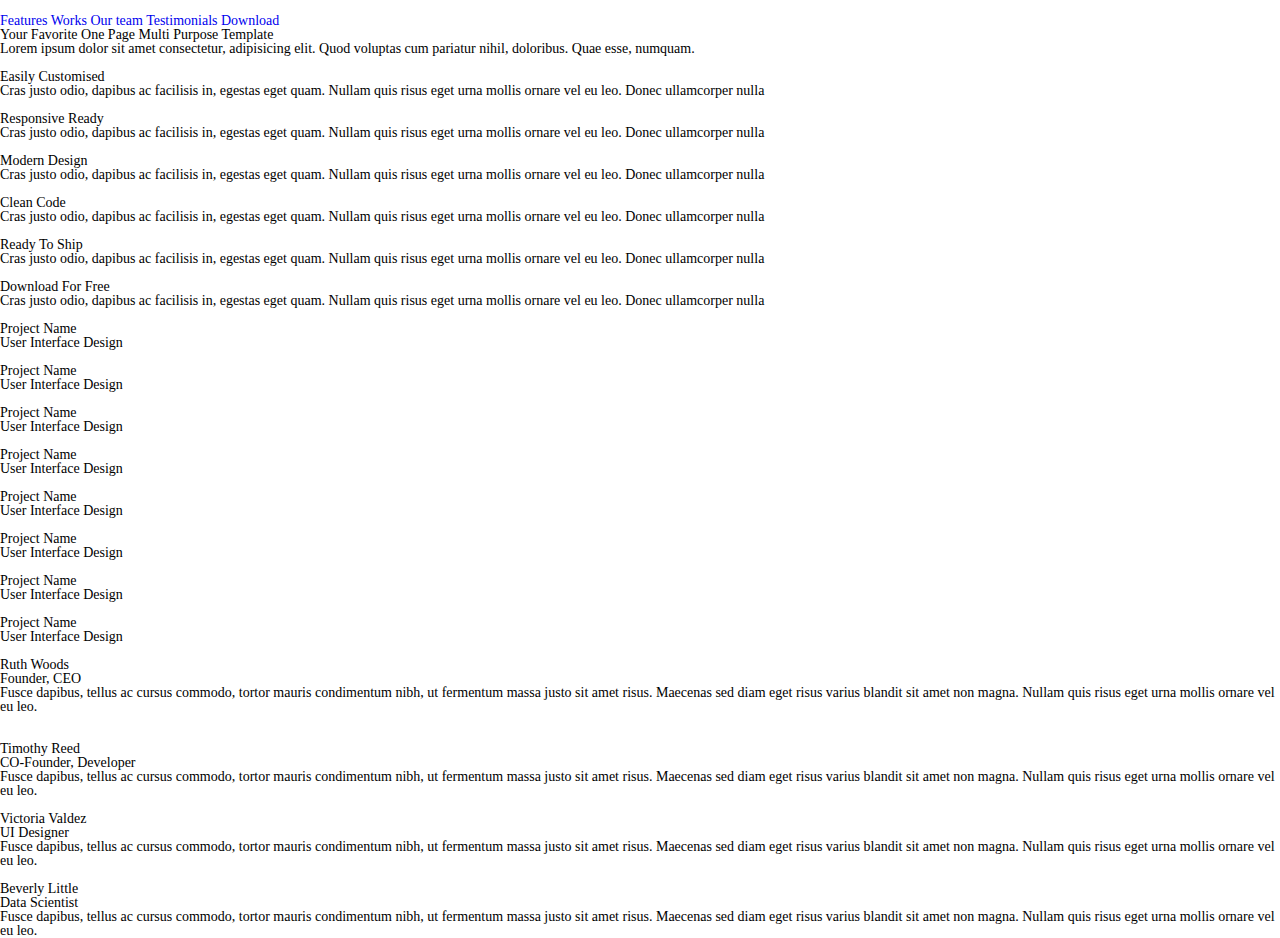
==== activebox.html @ 8c089a13 "Add files via upload" ====
<!DOCTYPE Html>
<html lang="ru"> 
	<head>
		<script src="js/script.js"></script>
		<title>HTML-тэги</title>
		<meta http-equiv="Content type" content="text/html; charset=UTF-8" />
		<link rel="stylesheet" href="css/style.css">
		<link href="https://fonts.googleapis.com/css2?family=Cardo:ital@1&family=Open+Sans:wght@700&family=Raleway:wght@400;600;700&display=swap" rel="stylesheet">
	</head>
		<body>

<svg style="display: none;">
	<symbol id="facebook" viewBox="0 0 96.124 96.123">
		<g>
			<path d="M72.089,0.02L59.624,0C45.62,0,36.57,9.285,36.57,23.656v10.907H24.037c-1.083,0-1.96,0.878-1.96,1.961v15.803
			c0,1.083,0.878,1.96,1.96,1.96h12.533v39.876c0,1.083,0.877,1.96,1.96,1.96h16.352c1.083,0,1.96-0.878,1.96-1.96V54.287h14.654
			c1.083,0,1.96-0.877,1.96-1.96l0.006-15.803c0-0.52-0.207-1.018-0.574-1.386c-0.367-0.368-0.867-0.575-1.387-0.575H56.842v-9.246
			c0-4.444,1.059-6.7,6.848-6.7l8.397-0.003c1.082,0,1.959-0.878,1.959-1.96V1.98C74.046,0.899,73.17,0.022,72.089,0.02z"/>
		</g>
	</symbol>
</svg>

			<header class="header">
				<div class="container">
					<div class="header__inner">
						<div class="header__logo">
							<img src="img/logo.png" alt="">
						</div>

						<nav class="nav">
							<a href="#" class="nav__link">Features</a>
							<a href="#" class="nav__link">Works</a>
							<a href="#" class="nav__link">Our team</a>
							<a href="#" class="nav__link">Testimonials</a>
							<a href="#" class="nav__link">Download</a>
						</nav>
					</div>
				</div>
			</header>

			<div class="intro">
				<div class="container">
					<div class="intro__inner">
						<h1 class="intro__title">Your Favorite One Page Multi Purpose Template</h1>
						<h2 class="intro__subtitle">Lorem ipsum dolor sit amet consectetur, adipisicing elit. Quod voluptas cum pariatur nihil, doloribus. Quae esse, numquam.</h2>
						<a class="btn btn--red"href="#">Find out more</a>
					</div>
				</div>
			</div>

			<div class="container">
				<div class="features">
					<div class="features__item">
						<img class="features__icon" src="img/features/feature-1.png" alt="">
						<h4 class="features__title">Easily Customised</h4>
						<div class="features__text">Cras justo odio, dapibus ac facilisis in, egestas eget quam. Nullam quis risus eget urna mollis ornare vel eu leo. Donec ullamcorper nulla</div>
					</div>
					<div class="features__item">
						<img class="features__icon" src="img/features/feature-2.png" alt="">
						<h4 class="features__title">Responsive Ready</h4>
						<div class="features__text">Cras justo odio, dapibus ac facilisis in, egestas eget quam. Nullam quis risus eget urna mollis ornare vel eu leo. Donec ullamcorper nulla</div>
					</div>
					<div class="features__item">
						<img class="features__icon" src="img/features/feature-3.png" alt="">
						<h4 class="features__title">Modern Design</h4>
						<div class="features__text">Cras justo odio, dapibus ac facilisis in, egestas eget quam. Nullam quis risus eget urna mollis ornare vel eu leo. Donec ullamcorper nulla</div>
					</div>
					<div class="features__item">
						<img class="features__icon" src="img/features/feature-4.png" alt="">
						<h4 class="features__title">Clean Code</h4>
						<div class="features__text">Cras justo odio, dapibus ac facilisis in, egestas eget quam. Nullam quis risus eget urna mollis ornare vel eu leo. Donec ullamcorper nulla</div>
					</div>
					<div class="features__item">
						<img class="features__icon" src="img/features/feature-5.png" alt="">
						<h4 class="features__title">Ready To Ship</h4>
						<div class="features__text">Cras justo odio, dapibus ac facilisis in, egestas eget quam. Nullam quis risus eget urna mollis ornare vel eu leo. Donec ullamcorper nulla</div>
					</div>
					<div class="features__item">
						<img class="features__icon" src="img/features/feature-6.png" alt="">
						<h4 class="features__title">Download For Free</h4>
						<div class="features__text">Cras justo odio, dapibus ac facilisis in, egestas eget quam. Nullam quis risus eget urna mollis ornare vel eu leo. Donec ullamcorper nulla</div>
					</div>
				</div>
			</div>

			<div class="works">
				<div class="works__item">
					<img class="works__image" src="img/work/work-1.png" alt="">
					<div class="works__content">
						<div class="works__title">Project Name</div>
						<div class="works__text">User Interface Design</div>
					</div>
				</div>
				<div class="works__item">
					<img class="works__image" src="img/work/work-2.png" alt="">
					<div class="works__content">
						<div class="works__title">Project Name</div>
						<div class="works__text">User Interface Design</div>
					</div>
				</div>
				<div class="works__item">
					<img class="works__image" src="img/work/work-3.png" alt="">
					<div class="works__content">
						<div class="works__title">Project Name</div>
						<div class="works__text">User Interface Design</div>
					</div>
				</div>
				<div class="works__item">
					<img class="works__image" src="img/work/work-4.png" alt="">
					<div class="works__content">
						<div class="works__title">Project Name</div>
						<div class="works__text">User Interface Design</div>
					</div>
				</div>
				<div class="works__item">
					<img class="works__image" src="img/work/work-5.png" alt="">
					<div class="works__content">
						<div class="works__title">Project Name</div>
						<div class="works__text">User Interface Design</div>
					</div>
				</div>
				<div class="works__item">
					<img class="works__image" src="img/work/work-6.png" alt="">
					<div class="works__content">
						<div class="works__title">Project Name</div>
						<div class="works__text">User Interface Design</div>
					</div>
				</div>
				<div class="works__item">
					<img class="works__image" src="img/work/work-7.png" alt="">
					<div class="works__content">
						<div class="works__title">Project Name</div>
						<div class="works__text">User Interface Design</div>
					</div>
				</div>
				<div class="works__item">
					<img class="works__image" src="img/work/work-8.png" alt="">
					<div class="works__content">
						<div class="works__title">Project Name</div>
						<div class="works__text">User Interface Design</div>
					</div>
				</div>
			</div>

			<div class="team">
				<div class="container">
					<div class="team__inner">

						<div class="team__item">
							<img class="team__image" src="img/team/team-1.png" alt="">
							<div class="team__name">Ruth Woods</div>
							<div class="team__prof">Founder, CEO</div>
							<div class="team__text"><p>Fusce dapibus, tellus ac cursus commodo, tortor mauris condimentum nibh, ut fermentum massa justo sit amet risus. Maecenas sed diam eget risus varius blandit sit amet non magna. Nullam quis risus eget urna mollis ornare vel eu leo.</p></div>
							<div class="social">
								<a href="#" class="social__item">
									<img src="img/social/facebook.svg" height="18" alt="">
								</a>
								<a href="#" class="social__item">
									<img src="img/social/facebook.svg" height="18" alt="">
								</a>
								<a href="#" class="social__item">
									<img src="img/social/facebook.svg" height="18" alt="">
								</a>
							</div>
						</div>

						<div class="team__item">
							<img class="team__image" src="img/team/team-2.png" alt="">
							<div class="team__name">Timothy Reed</div>
							<div class="team__prof">CO-Founder, Developer</div>
							<div class="team__text"><p>Fusce dapibus, tellus ac cursus commodo, tortor mauris condimentum nibh, ut fermentum massa justo sit amet risus. Maecenas sed diam eget risus varius blandit sit amet non magna. Nullam quis risus eget urna mollis ornare vel eu leo.</p></div>
							<div class="team__social"></div>
						</div>

						<div class="team__item">
							<img class="team__image" src="img/team/team-3.png" alt="">
							<div class="team__name">Victoria Valdez</div>
							<div class="team__prof">UI Designer</div>
							<div class="team__text"><p>Fusce dapibus, tellus ac cursus commodo, tortor mauris condimentum nibh, ut fermentum massa justo sit amet risus. Maecenas sed diam eget risus varius blandit sit amet non magna. Nullam quis risus eget urna mollis ornare vel eu leo.</p></div>
							<div class="team__social"></div>
						</div>

						<div class="team__item">
							<img class="team__image" src="img/team/team-4.png" alt="">
							<div class="team__name">Beverly Little</div>
							<div class="team__prof">Data Scientist</div>
							<div class="team__text"><p>Fusce dapibus, tellus ac cursus commodo, tortor mauris condimentum nibh, ut fermentum massa justo sit amet risus. Maecenas sed diam eget risus varius blandit sit amet non magna. Nullam quis risus eget urna mollis ornare vel eu leo.</p></div>
							<div class="team__social"></div>
						</div>
					</div>
				</div>
			</div>

		</body> 
	</html>
---- css/style.css ----
/*Обнуление*/
*{padding: 0;margin: 0;border: 0;}
*,*:before,*:after{-moz-box-sizing: border-box;-webkit-box-sizing: border-box;box-sizing: border-box;}
:focus,:active{outline: none;}
a:focus,a:active{outline: none;}
nav,footer,header,aside{display: block;}
html,body{height:100%;width:100%;font-size:100%;line-height:1;font-size:14px;-ms-text-size-adjust:100%;-moz-text-size-adjust:100%;-webkit-text-size-adjust:100%;}
input,button,textarea{font-family:inherit;}
input::-ms-clear{display: none;}
button{cursor: pointer;}
button::-moz-focus-inner{padding:0;border:0;}
a,a:visited{text-decoration: none;}
a:hover{text-decoration: none;}
ul li{list-style: none;}
img{vertical-align: top;}
h1,h2,h3,h4,h5,h6{font-size:inherit;font-weight: inherit;}
/*--------------------*/

.wrapper {
	max-width: 1213px;
	margin: 0 auto;
	display: flex;
	flex-direction: column;
}

.main-block {
	display: flex;
  	justify-content: center;
  	flex-wrap: wrap;
  	padding: 175px 0;
}

.main-block__info {
	margin: 0 100px;
	text-align: center;
	padding: 150px 0 0 0;
}

.main-block__title {
	font-size: 72px;
	font-weight: bold;
	line-height: 25px;
	font-family: 'kosko_boldbold';
}

.main-block__p {
    font-family: 'kosko_regularregular';
	font-size: 30px;
	line-height: 30px;
	text-transform: uppercase;
	padding-top: 24px;
}


.main-block__text {
    font-family: 'kosko_regularregular';
	font-size: 24px;
	line-height: 25px;
	padding-top: 60px;
	max-width: 513px;
}

.footer {
	max-width: 500px;
	margin: 0 auto;
	padding-top: 30px;
}

.footer-row {
	display: flex;
	justify-content: space-between;
}

.footer-row__link a {
	color: #ccc;
}


.footer-row__link a:visited {
	color: #ccc;
}

.footer-row__link {
	transition: 0.5s;
	color: #ccc;
	font-family: "kosko_regularregular";
	font-size: 24px;
	font-weight: 400;
	line-height: 25px;
	padding: 0 30px 30px 30px;
}
.footer-row__link a:hover {
	color: #000;
}


@font-face {
    font-family: 'kosko_regularregular';
    src: url('../fonts/koskoregular-regular.woff2') format('woff2'),
         url('../fonts/koskoregular-regular.woff') format('woff');
    font-weight: normal;
    font-style: normal;
}


@font-face {
    font-family: 'kosko_boldbold';
    src: url('../fonts/koskobold-bold.woff2') format('woff2'),
         url('../fonts/koskobold-bold.woff') format('woff');
    font-weight: normal;
    font-style: normal;
}

.btn {
	display: none;
}
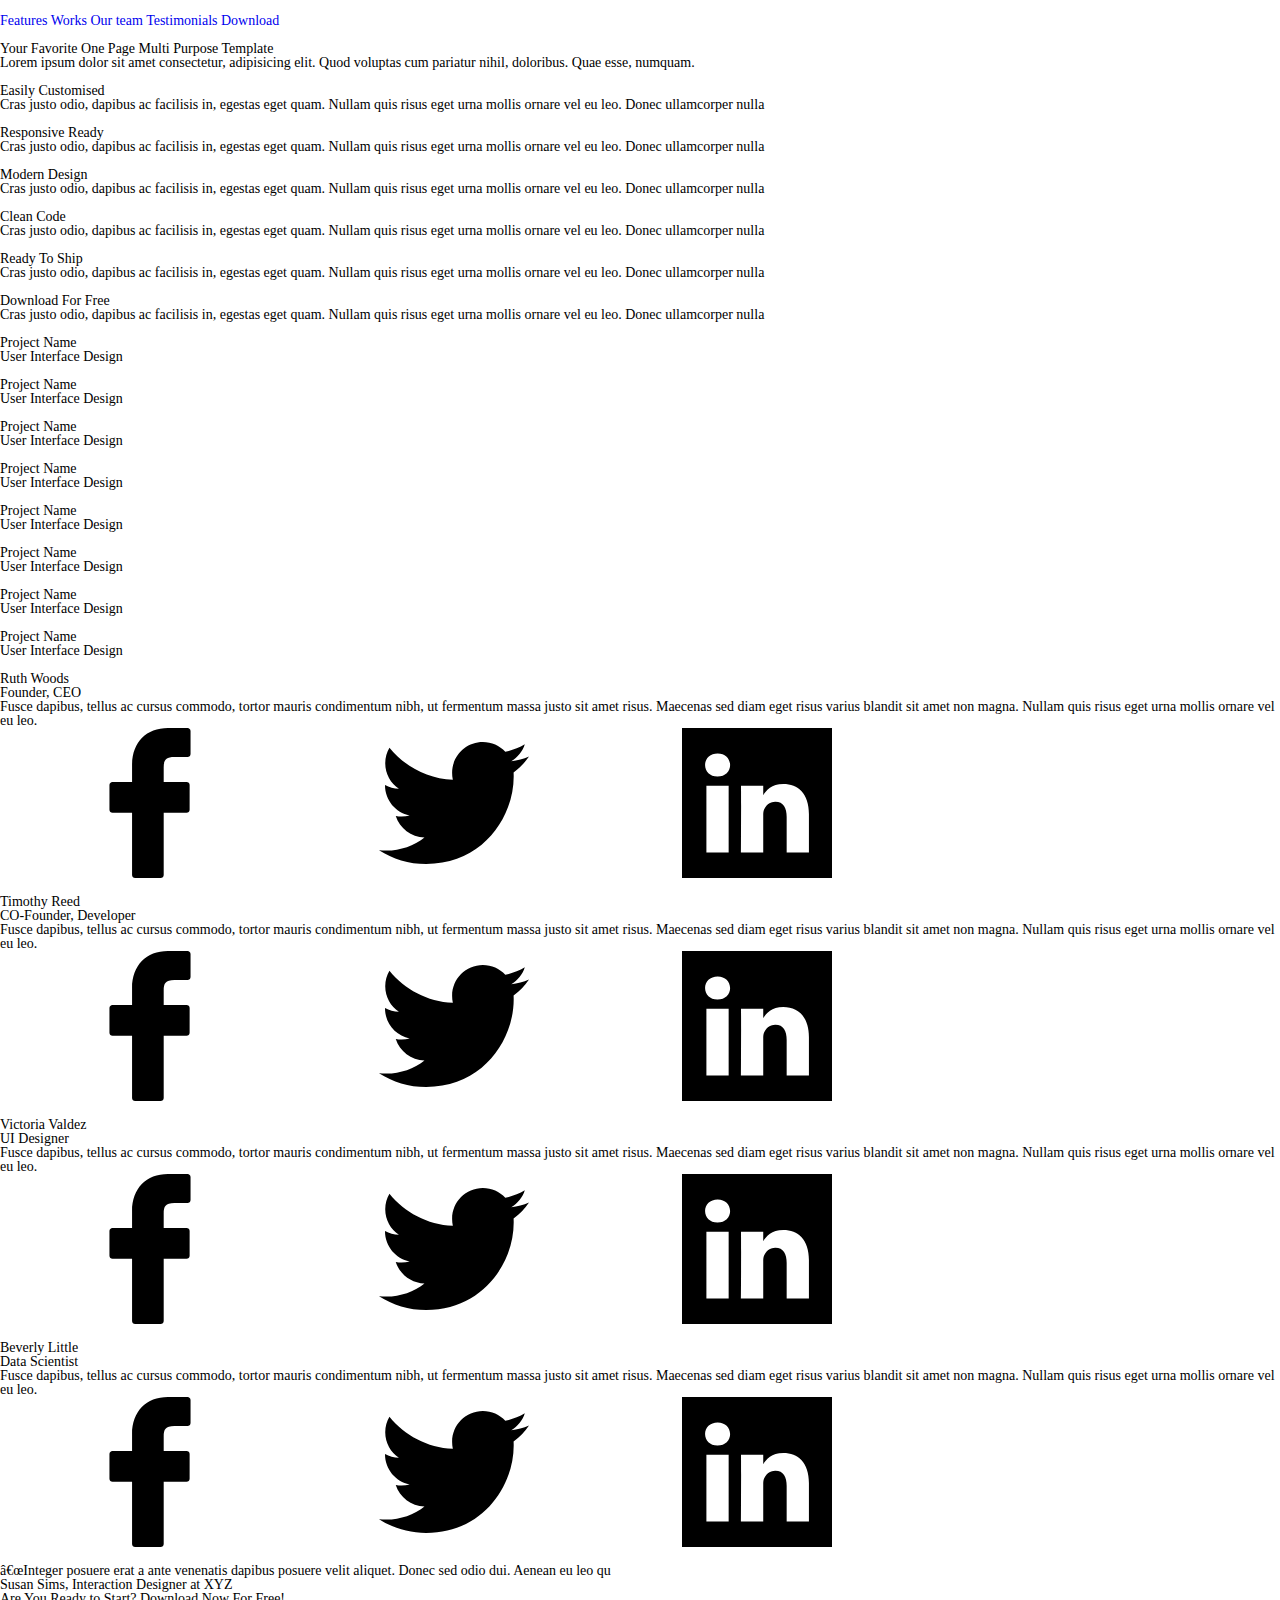
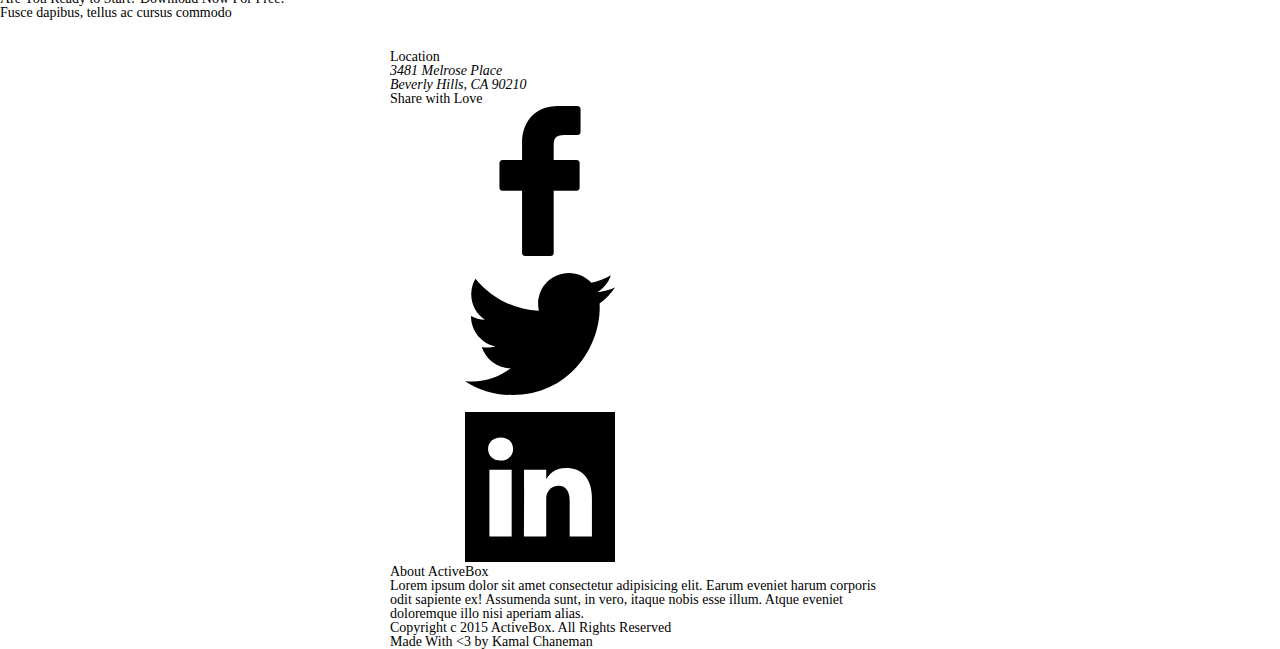
==== commit 75e4f15e: "Add files via upload" ====
--- a/activebox.html
+++ b/activebox.html
@@ -5,7 +5,8 @@
 		<title>HTML-тэги</title>
 		<meta http-equiv="Content type" content="text/html; charset=UTF-8" />
 		<link rel="stylesheet" href="css/style.css">
-		<link href="https://fonts.googleapis.com/css2?family=Cardo:ital@1&family=Open+Sans:wght@700&family=Raleway:wght@400;600;700&display=swap" rel="stylesheet">
+		<link href="https://fonts.googleapis.com/css2?family=Cardo:ital@1&family=Open+Sans:wght@700&family=Raleway:wght@300;400;600;700&display=swap" rel="stylesheet">
+		<meta name="viewport" content="width=device-width, initial-scale=1">
 	</head>
 		<body>
 
@@ -18,6 +19,31 @@
 			c0-4.444,1.059-6.7,6.848-6.7l8.397-0.003c1.082,0,1.959-0.878,1.959-1.96V1.98C74.046,0.899,73.17,0.022,72.089,0.02z"/>
 		</g>
 	</symbol>
+
+	<symbol id="twitter" viewBox="0 0 512 512">
+		<g>
+		<path d="M512,97.248c-19.04,8.352-39.328,13.888-60.48,16.576c21.76-12.992,38.368-33.408,46.176-58.016
+			c-20.288,12.096-42.688,20.64-66.56,25.408C411.872,60.704,384.416,48,354.464,48c-58.112,0-104.896,47.168-104.896,104.992
+			c0,8.32,0.704,16.32,2.432,23.936c-87.264-4.256-164.48-46.08-216.352-109.792c-9.056,15.712-14.368,33.696-14.368,53.056
+			c0,36.352,18.72,68.576,46.624,87.232c-16.864-0.32-33.408-5.216-47.424-12.928c0,0.32,0,0.736,0,1.152
+			c0,51.008,36.384,93.376,84.096,103.136c-8.544,2.336-17.856,3.456-27.52,3.456c-6.72,0-13.504-0.384-19.872-1.792
+			c13.6,41.568,52.192,72.128,98.08,73.12c-35.712,27.936-81.056,44.768-130.144,44.768c-8.608,0-16.864-0.384-25.12-1.44
+			C46.496,446.88,101.6,464,161.024,464c193.152,0,298.752-160,298.752-298.688c0-4.64-0.16-9.12-0.384-13.568
+			C480.224,136.96,497.728,118.496,512,97.248z"/>
+		</g>
+	</symbol>
+
+	<symbol id="linkedin" viewBox="0 0 455 455">
+		<g>
+	<path style="fill-rule:evenodd;clip-rule:evenodd;" d="M246.4,204.35v-0.665c-0.136,0.223-0.324,0.446-0.442,0.665H246.4z"/>
+	<path style="fill-rule:evenodd;clip-rule:evenodd;" d="M0,0v455h455V0H0z M141.522,378.002H74.016V174.906h67.506V378.002z
+		 M107.769,147.186h-0.446C84.678,147.186,70,131.585,70,112.085c0-19.928,15.107-35.087,38.211-35.087
+		c23.109,0,37.31,15.159,37.752,35.087C145.963,131.585,131.32,147.186,107.769,147.186z M385,378.002h-67.524V269.345
+		c0-27.291-9.756-45.92-34.195-45.92c-18.664,0-29.755,12.543-34.641,24.693c-1.776,4.34-2.24,10.373-2.24,16.459v113.426h-67.537
+		c0,0,0.905-184.043,0-203.096H246.4v28.779c8.973-13.807,24.986-33.547,60.856-33.547c44.437,0,77.744,29.02,77.744,91.398V378.002
+		z"/>
+</g>
+	</symbol>
 </svg>
 
 			<header class="header">
@@ -34,6 +60,10 @@
 							<a href="#" class="nav__link">Testimonials</a>
 							<a href="#" class="nav__link">Download</a>
 						</nav>
+
+						<button class="burger" type="button">
+							<span class="burger__item"></span>
+						</button>
 					</div>
 				</div>
 			</header>
@@ -153,13 +183,19 @@
 							<div class="team__text"><p>Fusce dapibus, tellus ac cursus commodo, tortor mauris condimentum nibh, ut fermentum massa justo sit amet risus. Maecenas sed diam eget risus varius blandit sit amet non magna. Nullam quis risus eget urna mollis ornare vel eu leo.</p></div>
 							<div class="social">
 								<a href="#" class="social__item">
-									<img src="img/social/facebook.svg" height="18" alt="">
-								</a>
-								<a href="#" class="social__item">
-									<img src="img/social/facebook.svg" height="18" alt="">
-								</a>
-								<a href="#" class="social__item">
-									<img src="img/social/facebook.svg" height="18" alt="">
+									<svg class="social__icon">
+										<use xlink:href="#facebook"></use>
+									</svg>
+								</a>
+								<a href="#" class="social__item">
+									<svg class="social__icon">
+										<use xlink:href="#twitter"></use>
+									</svg>
+								</a>
+								<a href="#" class="social__item">
+									<svg class="social__icon">
+										<use xlink:href="#linkedin"></use>
+									</svg>
 								</a>
 							</div>
 						</div>
@@ -169,7 +205,23 @@
 							<div class="team__name">Timothy Reed</div>
 							<div class="team__prof">CO-Founder, Developer</div>
 							<div class="team__text"><p>Fusce dapibus, tellus ac cursus commodo, tortor mauris condimentum nibh, ut fermentum massa justo sit amet risus. Maecenas sed diam eget risus varius blandit sit amet non magna. Nullam quis risus eget urna mollis ornare vel eu leo.</p></div>
-							<div class="team__social"></div>
+							<div class="social">
+								<a href="#" class="social__item">
+									<svg class="social__icon">
+										<use xlink:href="#facebook"></use>
+									</svg>
+								</a>
+								<a href="#" class="social__item">
+									<svg class="social__icon">
+										<use xlink:href="#twitter"></use>
+									</svg>
+								</a>
+								<a href="#" class="social__item">
+									<svg class="social__icon">
+										<use xlink:href="#linkedin"></use>
+									</svg>
+								</a>
+							</div>
 						</div>
 
 						<div class="team__item">
@@ -177,7 +229,23 @@
 							<div class="team__name">Victoria Valdez</div>
 							<div class="team__prof">UI Designer</div>
 							<div class="team__text"><p>Fusce dapibus, tellus ac cursus commodo, tortor mauris condimentum nibh, ut fermentum massa justo sit amet risus. Maecenas sed diam eget risus varius blandit sit amet non magna. Nullam quis risus eget urna mollis ornare vel eu leo.</p></div>
-							<div class="team__social"></div>
+							<div class="social">
+								<a href="#" class="social__item">
+									<svg class="social__icon">
+										<use xlink:href="#facebook"></use>
+									</svg>
+								</a>
+								<a href="#" class="social__item">
+									<svg class="social__icon">
+										<use xlink:href="#twitter"></use>
+									</svg>
+								</a>
+								<a href="#" class="social__item">
+									<svg class="social__icon">
+										<use xlink:href="#linkedin"></use>
+									</svg>
+								</a>
+							</div>
 						</div>
 
 						<div class="team__item">
@@ -185,11 +253,101 @@
 							<div class="team__name">Beverly Little</div>
 							<div class="team__prof">Data Scientist</div>
 							<div class="team__text"><p>Fusce dapibus, tellus ac cursus commodo, tortor mauris condimentum nibh, ut fermentum massa justo sit amet risus. Maecenas sed diam eget risus varius blandit sit amet non magna. Nullam quis risus eget urna mollis ornare vel eu leo.</p></div>
-							<div class="team__social"></div>
-						</div>
-					</div>
-				</div>
-			</div>
+							<div class="social">
+								<a href="#" class="social__item">
+									<svg class="social__icon">
+										<use xlink:href="#facebook"></use>
+									</svg>
+								</a>
+								<a href="#" class="social__item">
+									<svg class="social__icon">
+										<use xlink:href="#twitter"></use>
+									</svg>
+								</a>
+								<a href="#" class="social__item">
+									<svg class="social__icon">
+										<use xlink:href="#linkedin"></use>
+									</svg>
+								</a>
+							</div>
+						</div>
+					</div>
+				</div>
+			</div>
+
+			<div class="reviews">
+				<div class="container">
+					<div class="reviews__item">
+						<div class="reviews__photo">
+							<img class="reviews__img" src="img/review/review-1.png" alt="">
+						</div>
+						<div class="reviews__content">
+							<div class="reviews__text">“Integer posuere erat a ante venenatis dapibus posuere velit aliquet. Donec sed odio dui. Aenean eu leo qu</div>
+							<div class="reviews__author">Susan Sims, Interaction Designer at XYZ</div>
+						</div>
+					</div>
+				</div>
+			</div>
+
+			<div class="download">
+				<div class="container">
+					<h3 class="download__title">Are You Ready to Start? Download Now For Free!</h3>
+					<div class="download__text"><p>Fusce dapibus, tellus ac cursus commodo</p></div>
+					<a class="btn btn--red btn--long" href="" class="download__here">Download Here</a>
+				</div>
+			</div>
+
+			<footer class="footer">
+				<div class="container">
+
+					<div class="footer__inner">
+						<div class="footer__item">
+							<div class="footer__title">Location</div>
+							<address class="footer__address">
+								<div>3481 Melrose Place</div>
+								<div>Beverly Hills, CA 90210</div>
+							</address>
+						</div>
+
+						<div class="footer__item">
+							<div class="footer__title">Share with Love</div>
+							<div class="social social--footer">
+								<a href="#" class="social__item">
+									<svg class="social__icon">
+										<use xlink:href="#facebook"></use>
+									</svg>
+								</a>
+								<a href="#" class="social__item">
+									<svg class="social__icon">
+										<use xlink:href="#twitter"></use>
+									</svg>
+								</a>
+								<a href="#" class="social__item">
+									<svg class="social__icon">
+										<use xlink:href="#linkedin"></use>
+									</svg>
+								</a>
+							</div>
+						</div>
+
+						<div class="footer__item">
+							<div class="footer__title">About ActiveBox</div>
+							<div class="footer__text">Lorem ipsum dolor sit amet consectetur adipisicing elit. Earum eveniet harum corporis odit sapiente ex! Assumenda sunt, in vero, itaque nobis esse illum. Atque eveniet doloremque illo nisi aperiam alias.</div>
+						</div>
+					</div>
+
+				</div>
+
+				<div class="copyright">
+					<div class="container">
+						<div class="copyright__text">
+							<div>Copyright c 2015 ActiveBox. All Rights Reserved</div> 
+							<div>Made With <3 <span>by Kamal Chaneman</span></div>
+						</div>
+					</div>
+				
+				</div>
+			</footer>
 
 		</body> 
 	</html>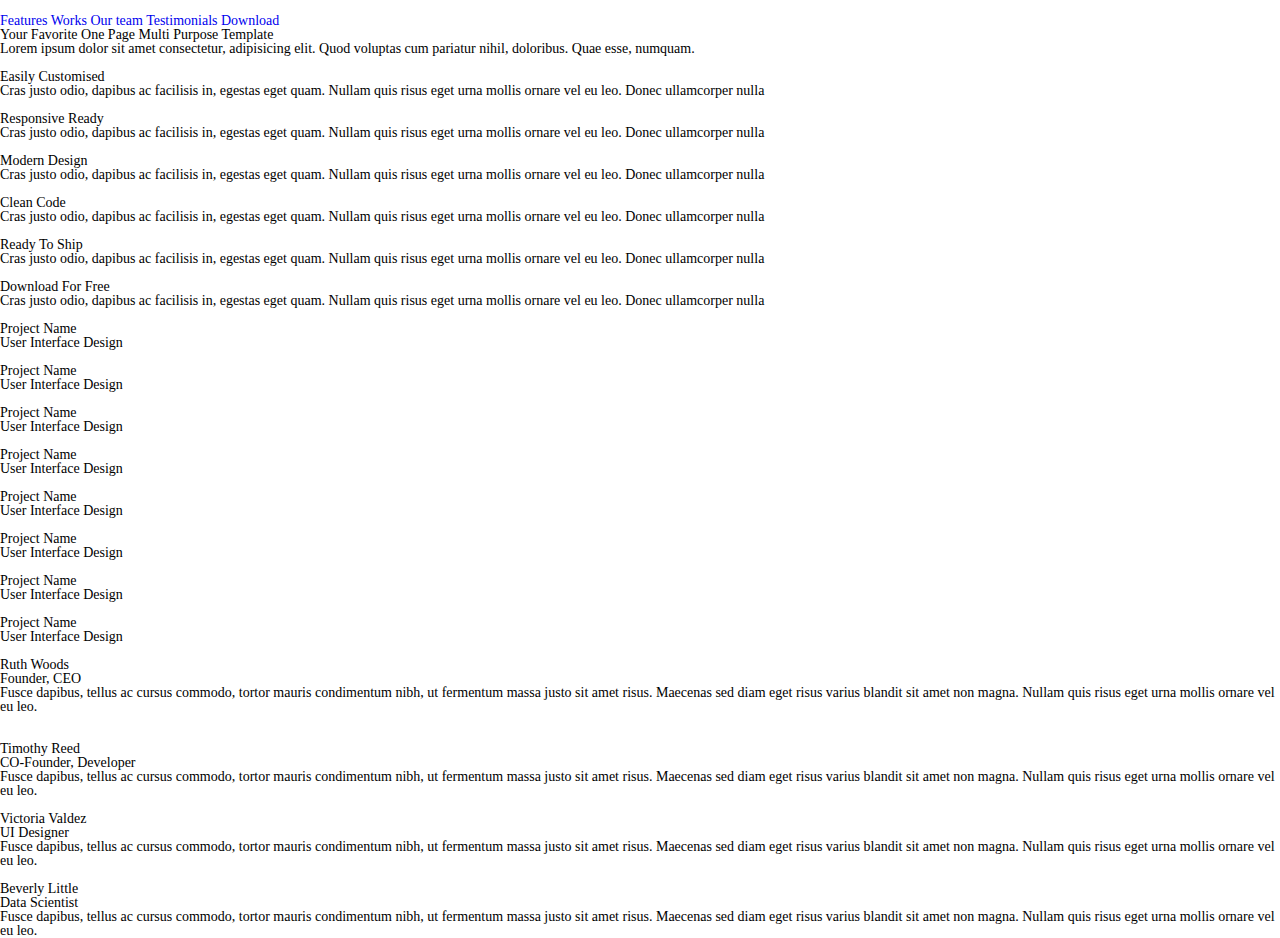
==== commit 07ea44f7: "Add files via upload" ====
--- a/activebox.html
+++ b/activebox.html
@@ -5,8 +5,7 @@
 		<title>HTML-тэги</title>
 		<meta http-equiv="Content type" content="text/html; charset=UTF-8" />
 		<link rel="stylesheet" href="css/style.css">
-		<link href="https://fonts.googleapis.com/css2?family=Cardo:ital@1&family=Open+Sans:wght@700&family=Raleway:wght@300;400;600;700&display=swap" rel="stylesheet">
-		<meta name="viewport" content="width=device-width, initial-scale=1">
+		<link href="https://fonts.googleapis.com/css2?family=Cardo:ital@1&family=Open+Sans:wght@700&family=Raleway:wght@400;600;700&display=swap" rel="stylesheet">
 	</head>
 		<body>
 
@@ -18,31 +17,6 @@
 			c1.083,0,1.96-0.877,1.96-1.96l0.006-15.803c0-0.52-0.207-1.018-0.574-1.386c-0.367-0.368-0.867-0.575-1.387-0.575H56.842v-9.246
 			c0-4.444,1.059-6.7,6.848-6.7l8.397-0.003c1.082,0,1.959-0.878,1.959-1.96V1.98C74.046,0.899,73.17,0.022,72.089,0.02z"/>
 		</g>
-	</symbol>
-
-	<symbol id="twitter" viewBox="0 0 512 512">
-		<g>
-		<path d="M512,97.248c-19.04,8.352-39.328,13.888-60.48,16.576c21.76-12.992,38.368-33.408,46.176-58.016
-			c-20.288,12.096-42.688,20.64-66.56,25.408C411.872,60.704,384.416,48,354.464,48c-58.112,0-104.896,47.168-104.896,104.992
-			c0,8.32,0.704,16.32,2.432,23.936c-87.264-4.256-164.48-46.08-216.352-109.792c-9.056,15.712-14.368,33.696-14.368,53.056
-			c0,36.352,18.72,68.576,46.624,87.232c-16.864-0.32-33.408-5.216-47.424-12.928c0,0.32,0,0.736,0,1.152
-			c0,51.008,36.384,93.376,84.096,103.136c-8.544,2.336-17.856,3.456-27.52,3.456c-6.72,0-13.504-0.384-19.872-1.792
-			c13.6,41.568,52.192,72.128,98.08,73.12c-35.712,27.936-81.056,44.768-130.144,44.768c-8.608,0-16.864-0.384-25.12-1.44
-			C46.496,446.88,101.6,464,161.024,464c193.152,0,298.752-160,298.752-298.688c0-4.64-0.16-9.12-0.384-13.568
-			C480.224,136.96,497.728,118.496,512,97.248z"/>
-		</g>
-	</symbol>
-
-	<symbol id="linkedin" viewBox="0 0 455 455">
-		<g>
-	<path style="fill-rule:evenodd;clip-rule:evenodd;" d="M246.4,204.35v-0.665c-0.136,0.223-0.324,0.446-0.442,0.665H246.4z"/>
-	<path style="fill-rule:evenodd;clip-rule:evenodd;" d="M0,0v455h455V0H0z M141.522,378.002H74.016V174.906h67.506V378.002z
-		 M107.769,147.186h-0.446C84.678,147.186,70,131.585,70,112.085c0-19.928,15.107-35.087,38.211-35.087
-		c23.109,0,37.31,15.159,37.752,35.087C145.963,131.585,131.32,147.186,107.769,147.186z M385,378.002h-67.524V269.345
-		c0-27.291-9.756-45.92-34.195-45.92c-18.664,0-29.755,12.543-34.641,24.693c-1.776,4.34-2.24,10.373-2.24,16.459v113.426h-67.537
-		c0,0,0.905-184.043,0-203.096H246.4v28.779c8.973-13.807,24.986-33.547,60.856-33.547c44.437,0,77.744,29.02,77.744,91.398V378.002
-		z"/>
-</g>
 	</symbol>
 </svg>
 
@@ -60,10 +34,6 @@
 							<a href="#" class="nav__link">Testimonials</a>
 							<a href="#" class="nav__link">Download</a>
 						</nav>
-
-						<button class="burger" type="button">
-							<span class="burger__item"></span>
-						</button>
 					</div>
 				</div>
 			</header>
@@ -183,19 +153,13 @@
 							<div class="team__text"><p>Fusce dapibus, tellus ac cursus commodo, tortor mauris condimentum nibh, ut fermentum massa justo sit amet risus. Maecenas sed diam eget risus varius blandit sit amet non magna. Nullam quis risus eget urna mollis ornare vel eu leo.</p></div>
 							<div class="social">
 								<a href="#" class="social__item">
-									<svg class="social__icon">
-										<use xlink:href="#facebook"></use>
-									</svg>
+									<img src="img/social/facebook.svg" height="18" alt="">
 								</a>
 								<a href="#" class="social__item">
-									<svg class="social__icon">
-										<use xlink:href="#twitter"></use>
-									</svg>
+									<img src="img/social/facebook.svg" height="18" alt="">
 								</a>
 								<a href="#" class="social__item">
-									<svg class="social__icon">
-										<use xlink:href="#linkedin"></use>
-									</svg>
+									<img src="img/social/facebook.svg" height="18" alt="">
 								</a>
 							</div>
 						</div>
@@ -205,23 +169,7 @@
 							<div class="team__name">Timothy Reed</div>
 							<div class="team__prof">CO-Founder, Developer</div>
 							<div class="team__text"><p>Fusce dapibus, tellus ac cursus commodo, tortor mauris condimentum nibh, ut fermentum massa justo sit amet risus. Maecenas sed diam eget risus varius blandit sit amet non magna. Nullam quis risus eget urna mollis ornare vel eu leo.</p></div>
-							<div class="social">
-								<a href="#" class="social__item">
-									<svg class="social__icon">
-										<use xlink:href="#facebook"></use>
-									</svg>
-								</a>
-								<a href="#" class="social__item">
-									<svg class="social__icon">
-										<use xlink:href="#twitter"></use>
-									</svg>
-								</a>
-								<a href="#" class="social__item">
-									<svg class="social__icon">
-										<use xlink:href="#linkedin"></use>
-									</svg>
-								</a>
-							</div>
+							<div class="team__social"></div>
 						</div>
 
 						<div class="team__item">
@@ -229,23 +177,7 @@
 							<div class="team__name">Victoria Valdez</div>
 							<div class="team__prof">UI Designer</div>
 							<div class="team__text"><p>Fusce dapibus, tellus ac cursus commodo, tortor mauris condimentum nibh, ut fermentum massa justo sit amet risus. Maecenas sed diam eget risus varius blandit sit amet non magna. Nullam quis risus eget urna mollis ornare vel eu leo.</p></div>
-							<div class="social">
-								<a href="#" class="social__item">
-									<svg class="social__icon">
-										<use xlink:href="#facebook"></use>
-									</svg>
-								</a>
-								<a href="#" class="social__item">
-									<svg class="social__icon">
-										<use xlink:href="#twitter"></use>
-									</svg>
-								</a>
-								<a href="#" class="social__item">
-									<svg class="social__icon">
-										<use xlink:href="#linkedin"></use>
-									</svg>
-								</a>
-							</div>
+							<div class="team__social"></div>
 						</div>
 
 						<div class="team__item">
@@ -253,101 +185,11 @@
 							<div class="team__name">Beverly Little</div>
 							<div class="team__prof">Data Scientist</div>
 							<div class="team__text"><p>Fusce dapibus, tellus ac cursus commodo, tortor mauris condimentum nibh, ut fermentum massa justo sit amet risus. Maecenas sed diam eget risus varius blandit sit amet non magna. Nullam quis risus eget urna mollis ornare vel eu leo.</p></div>
-							<div class="social">
-								<a href="#" class="social__item">
-									<svg class="social__icon">
-										<use xlink:href="#facebook"></use>
-									</svg>
-								</a>
-								<a href="#" class="social__item">
-									<svg class="social__icon">
-										<use xlink:href="#twitter"></use>
-									</svg>
-								</a>
-								<a href="#" class="social__item">
-									<svg class="social__icon">
-										<use xlink:href="#linkedin"></use>
-									</svg>
-								</a>
-							</div>
+							<div class="team__social"></div>
 						</div>
 					</div>
 				</div>
 			</div>
 
-			<div class="reviews">
-				<div class="container">
-					<div class="reviews__item">
-						<div class="reviews__photo">
-							<img class="reviews__img" src="img/review/review-1.png" alt="">
-						</div>
-						<div class="reviews__content">
-							<div class="reviews__text">“Integer posuere erat a ante venenatis dapibus posuere velit aliquet. Donec sed odio dui. Aenean eu leo qu</div>
-							<div class="reviews__author">Susan Sims, Interaction Designer at XYZ</div>
-						</div>
-					</div>
-				</div>
-			</div>
-
-			<div class="download">
-				<div class="container">
-					<h3 class="download__title">Are You Ready to Start? Download Now For Free!</h3>
-					<div class="download__text"><p>Fusce dapibus, tellus ac cursus commodo</p></div>
-					<a class="btn btn--red btn--long" href="" class="download__here">Download Here</a>
-				</div>
-			</div>
-
-			<footer class="footer">
-				<div class="container">
-
-					<div class="footer__inner">
-						<div class="footer__item">
-							<div class="footer__title">Location</div>
-							<address class="footer__address">
-								<div>3481 Melrose Place</div>
-								<div>Beverly Hills, CA 90210</div>
-							</address>
-						</div>
-
-						<div class="footer__item">
-							<div class="footer__title">Share with Love</div>
-							<div class="social social--footer">
-								<a href="#" class="social__item">
-									<svg class="social__icon">
-										<use xlink:href="#facebook"></use>
-									</svg>
-								</a>
-								<a href="#" class="social__item">
-									<svg class="social__icon">
-										<use xlink:href="#twitter"></use>
-									</svg>
-								</a>
-								<a href="#" class="social__item">
-									<svg class="social__icon">
-										<use xlink:href="#linkedin"></use>
-									</svg>
-								</a>
-							</div>
-						</div>
-
-						<div class="footer__item">
-							<div class="footer__title">About ActiveBox</div>
-							<div class="footer__text">Lorem ipsum dolor sit amet consectetur adipisicing elit. Earum eveniet harum corporis odit sapiente ex! Assumenda sunt, in vero, itaque nobis esse illum. Atque eveniet doloremque illo nisi aperiam alias.</div>
-						</div>
-					</div>
-
-				</div>
-
-				<div class="copyright">
-					<div class="container">
-						<div class="copyright__text">
-							<div>Copyright c 2015 ActiveBox. All Rights Reserved</div> 
-							<div>Made With <3 <span>by Kamal Chaneman</span></div>
-						</div>
-					</div>
-				
-				</div>
-			</footer>
-
 		</body> 
 	</html>